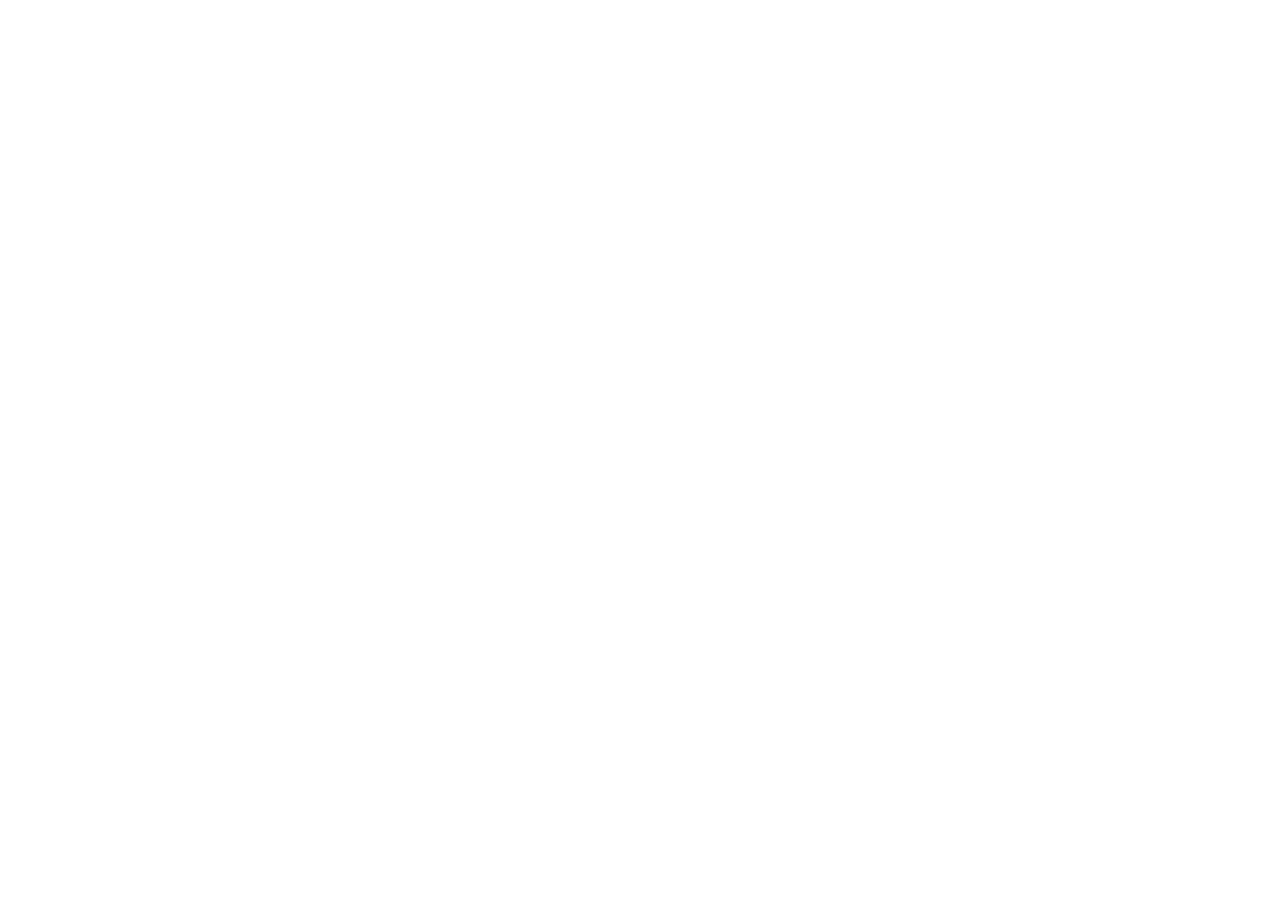
==== chapter1/index.html @ 9dd54ee5 "chapter1" ====
<!DOCTYPE html>
<html lang="en">
<head>
  <meta charset="UTF-8">
  <meta name="viewport" content="width=device-width, initial-scale=1.0">
  <meta http-equiv="X-UA-Compatible" content="ie=edge">
  <script type="text/javascript" src="script.js"></script>
  <title>JavaScript Ninja</title>
</head>
<body>
  
</body>
</html>
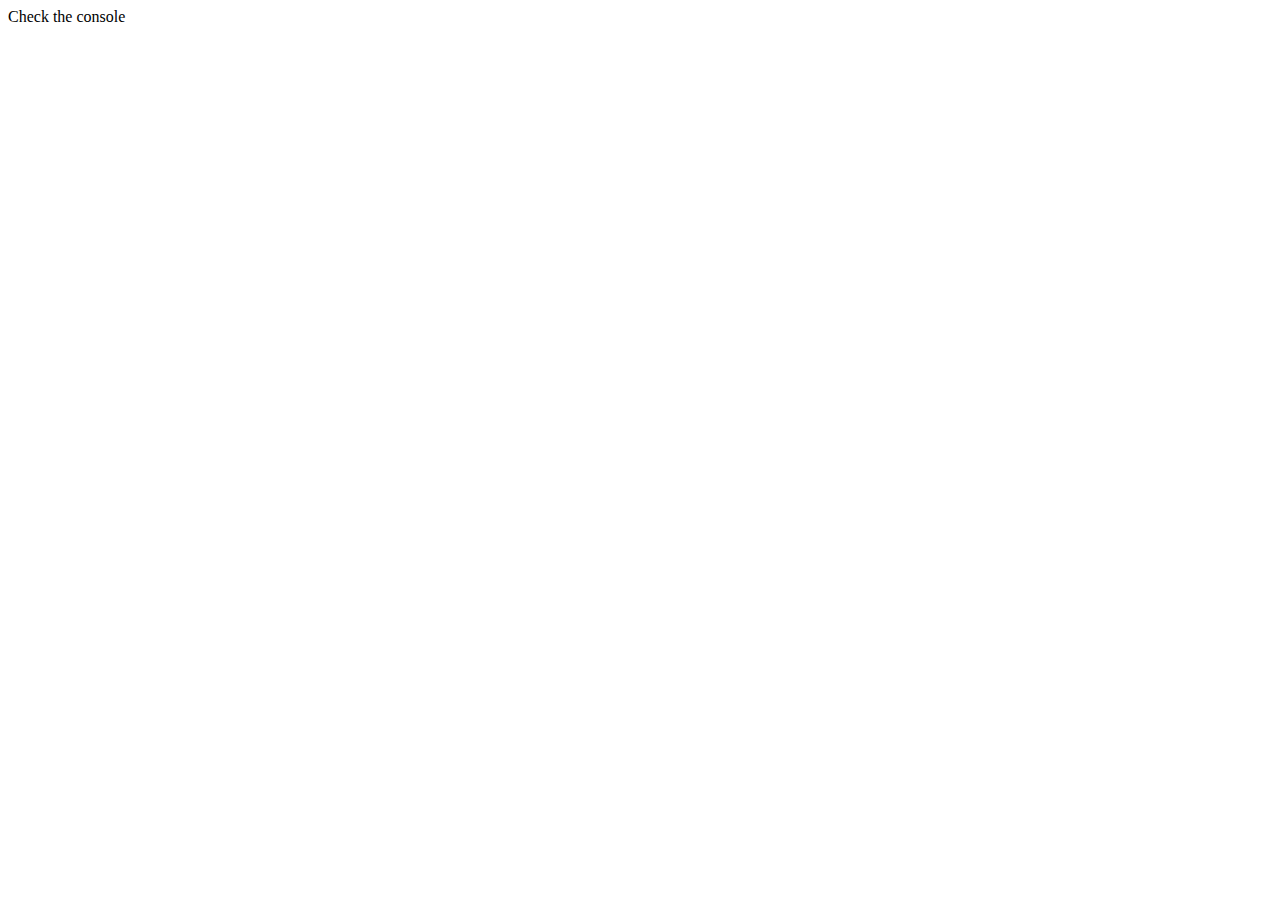
==== commit 5c43af11: "performance analysis" ====
--- a/chapter1/index.html
+++ b/chapter1/index.html
@@ -9,5 +9,6 @@
 </head>
 <body>
   
+  Check the console
 </body>
 </html>